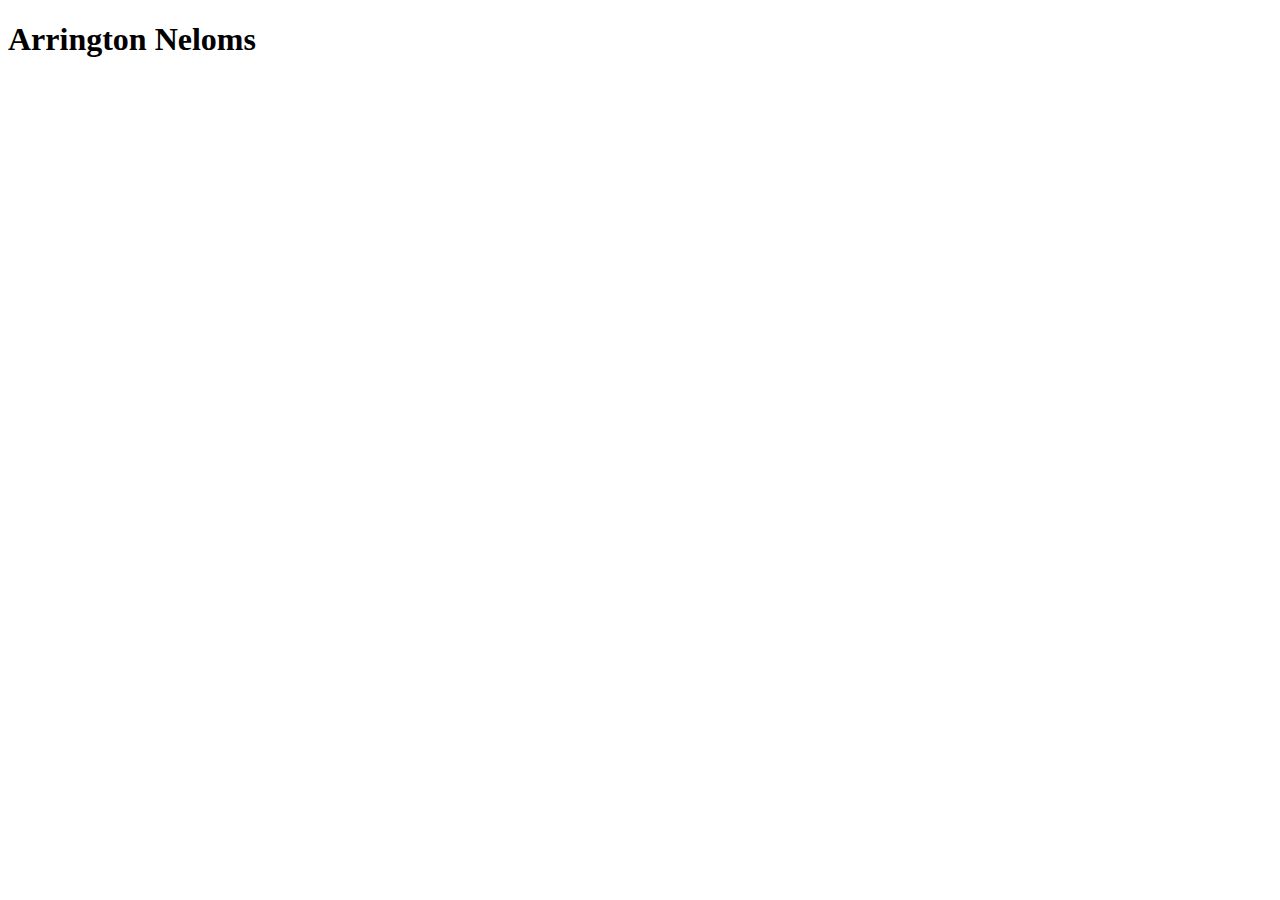
==== index.html @ c1d80550 "first commit" ====
<!doctype html>

<html lang="en">
<head>
  <meta charset="utf-8">

  <title>IFSC 1310 | Your name</title>
  <meta name="description" content="Keyword Rich Description">
  <meta name="author" content="Your Name">

</head>

<body>
  <h1>Arrington Neloms</h1>
</body>
</html>
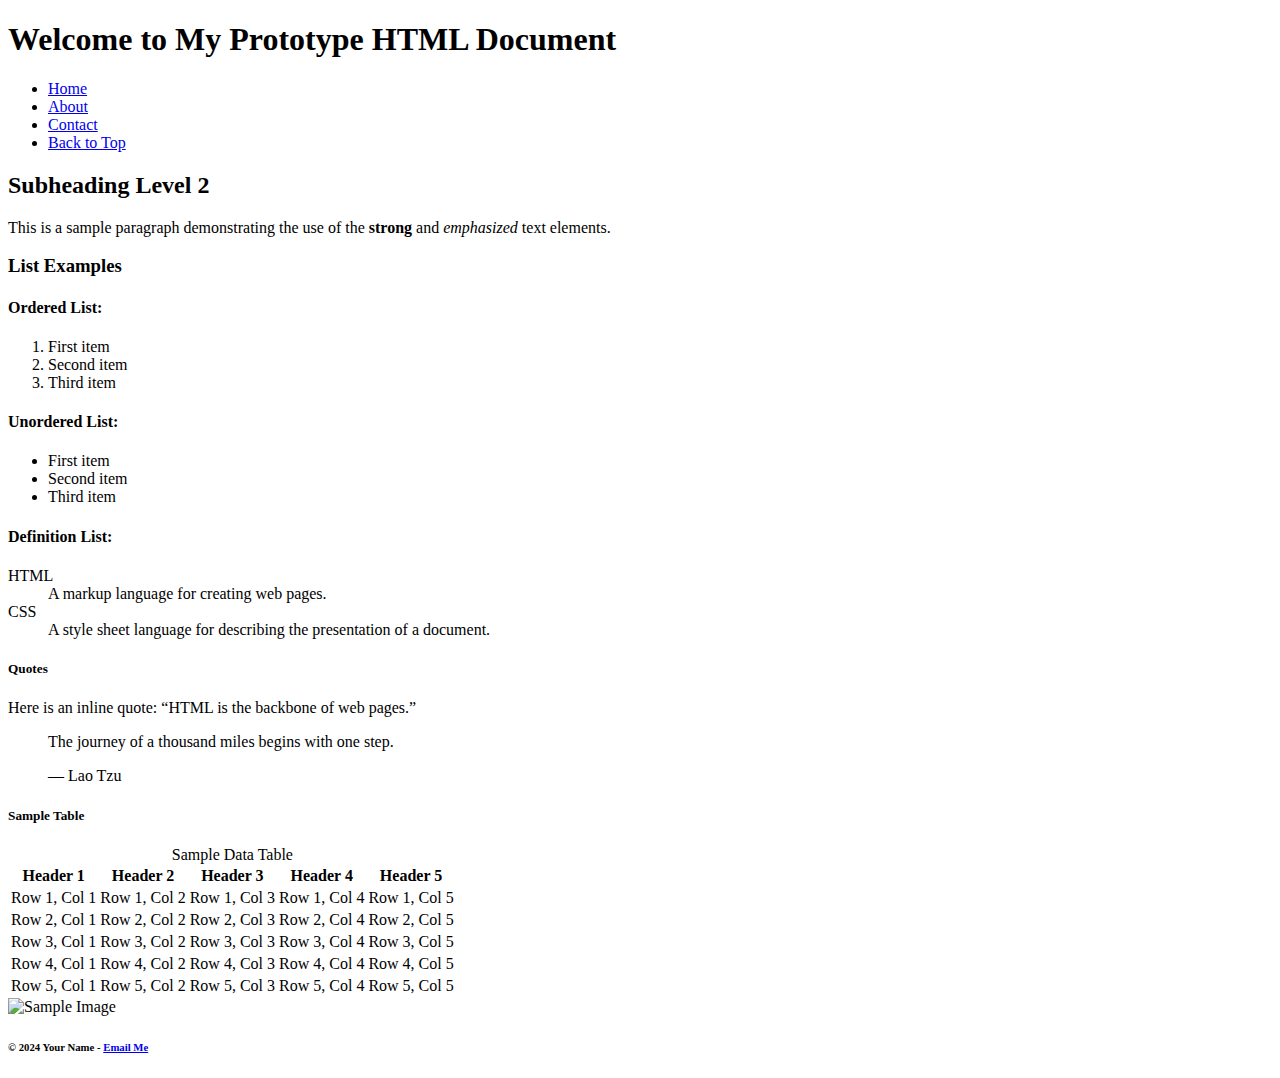
==== commit 59bfe296: "Prototype HTML5 Assignment Submission" ====
--- a/index.html
+++ b/index.html
@@ -1,16 +1,118 @@
-<!doctype html>
-
+<!DOCTYPE html>
 <html lang="en">
 <head>
-  <meta charset="utf-8">
+    <meta charset="UTF-8">
+    <meta name="description" content="A sample prototype HTML document.">
+    <meta name="author" content="Your Name">
+    <title>Prototype HTML Document</title> 
+    
+</head>
+<body>
+    <main>
+        <header>
+            <h1>Welcome to My Prototype HTML Document</h1>
+        </header>
 
-  <title>IFSC 1310 | Your name</title>
-  <meta name="description" content="Keyword Rich Description">
-  <meta name="author" content="Your Name">
+        <nav>
+            <ul>
+                <li><a href="index.html" title="Go to Home Page">Home</a></li>
+                <li><a href="https://en.wikipedia.org/wiki/University_of_Arkansas_at_Little_Rock" target="_blank" title="Learn about UALR">About</a></li>
+                <li><a href="mailto:your.email@example.com" title="Contact Me">Contact</a></li>
+                <li><a href="#top" title="Back to top">Back to Top</a></li>
+            </ul>
+        </nav>
 
-</head>
+        <section id="content">
+            <h2>Subheading Level 2</h2>
+            <p>This is a sample paragraph demonstrating the use of the <strong>strong</strong> and <em>emphasized</em> text elements.</p>
 
-<body>
-  <h1>Arrington Neloms</h1>
+            <h3>List Examples</h3>
+            <h4>Ordered List:</h4>
+            <ol>
+                <li>First item</li>
+                <li>Second item</li>
+                <li>Third item</li>
+            </ol>
+
+            <h4>Unordered List:</h4>
+            <ul>
+                <li>First item</li>
+                <li>Second item</li>
+                <li>Third item</li>
+            </ul>
+
+            <h4>Definition List:</h4>
+            <dl>
+                <dt>HTML</dt>
+                <dd>A markup language for creating web pages.</dd>
+                <dt>CSS</dt>
+                <dd>A style sheet language for describing the presentation of a document.</dd>
+            </dl>
+
+            <h5>Quotes</h5>
+            <p>Here is an inline quote: <q>HTML is the backbone of web pages.</q></p>
+            <blockquote>
+                <p>The journey of a thousand miles begins with one step.</p>
+                <footer>— Lao Tzu</footer>
+            </blockquote>
+
+            <h5>Sample Table</h5>
+            <table>
+                <caption>Sample Data Table</caption>
+                <thead>
+                    <tr>
+                        <th scope="col">Header 1</th> 
+                        <th scope="col">Header 2</th> 
+                        <th scope="col">Header 3</th> 
+                        <th scope="col">Header 4</th>
+                        <th scope="col">Header 5</th>
+                    </tr>
+                </thead>
+                <tbody>
+                    <tr>
+                        <td>Row 1, Col 1</td>
+                        <td>Row 1, Col 2</td> 
+                        <td>Row 1, Col 3</td> 
+                        <td>Row 1, Col 4</td> 
+                        <td>Row 1, Col 5</td> 
+                    </tr>
+                    <tr>
+                        <td>Row 2, Col 1</td>
+                        <td>Row 2, Col 2</td>
+                        <td>Row 2, Col 3</td>
+                        <td>Row 2, Col 4</td>
+                        <td>Row 2, Col 5</td>
+                    </tr>
+                    <tr>
+                        <td>Row 3, Col 1</td>
+                        <td>Row 3, Col 2</td>
+                        <td>Row 3, Col 3</td>
+                        <td>Row 3, Col 4</td>
+                        <td>Row 3, Col 5</td>
+                    </tr>
+                    <tr>
+                        <td>Row 4, Col 1</td>
+                        <td>Row 4, Col 2</td>
+                        <td>Row 4, Col 3</td>
+                        <td>Row 4, Col 4</td>
+                        <td>Row 4, Col 5</td>
+                    </tr>
+                    <tr>
+                        <td>Row 5, Col 1</td>
+                        <td>Row 5, Col 2</td>
+                        <td>Row 5, Col 3</td>
+                        <td>Row 5, Col 4</td>
+                        <td>Row 5, Col 5</td>
+                    </tr>
+                </tbody>
+            </table>
+
+            <img src="https://via.placeholder.com/150" alt="Sample Image" title="Sample Image Description" /> 
+        </section>
+
+        <footer>
+            <h6>&copy; 2024 Your Name - <a href="mailto:your.email@example.com">Email Me</a></h6>
+        </footer>
+    </main>
 </body>
 </html>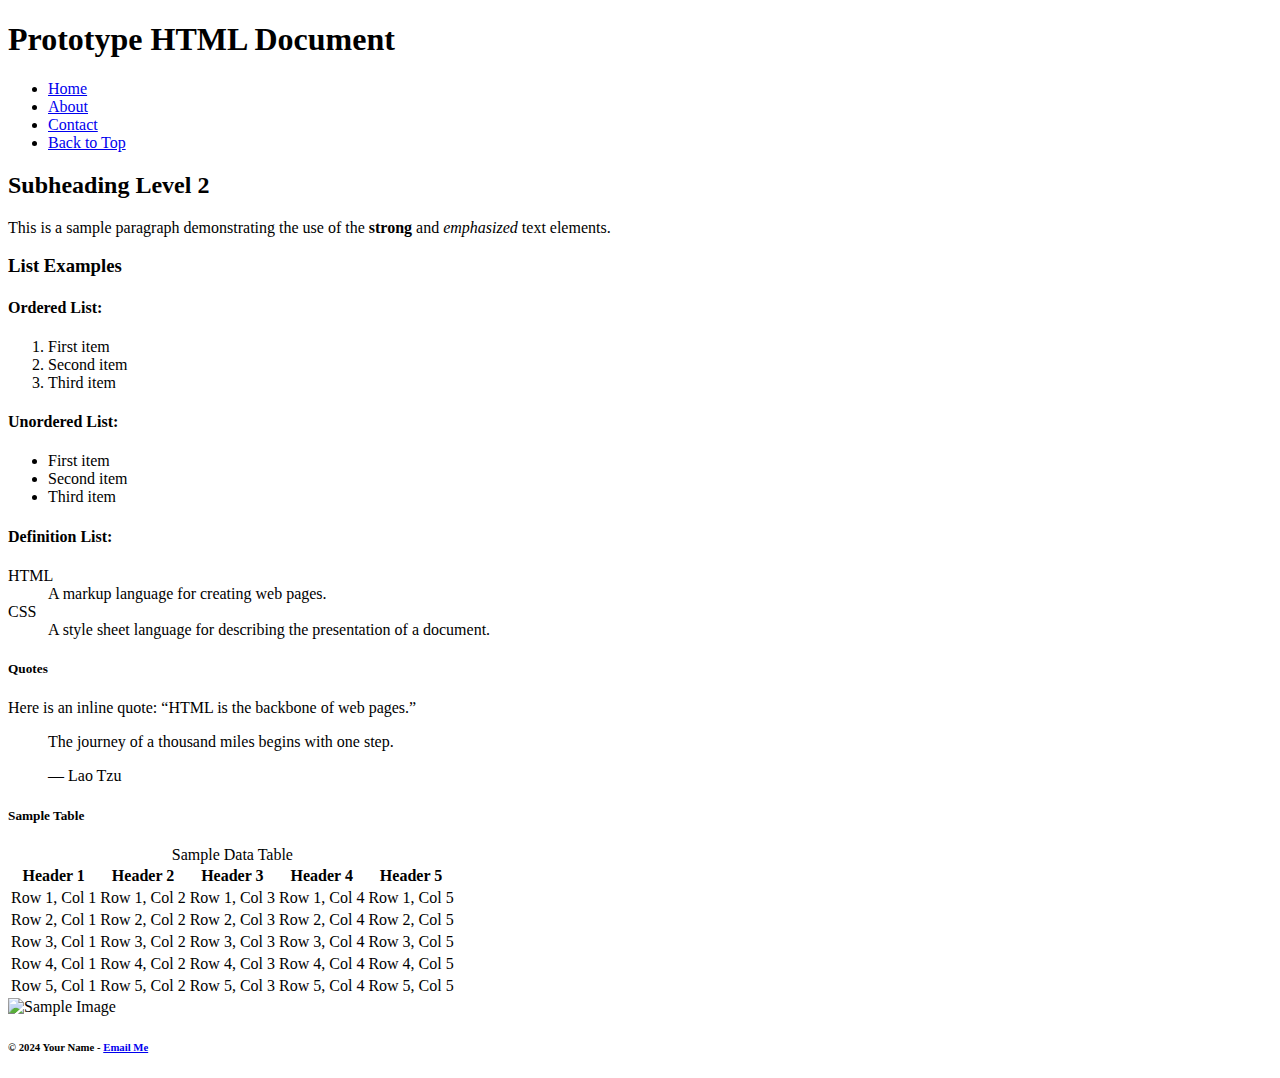
==== commit 285c4bf3: "Update Project" ====
--- a/index.html
+++ b/index.html
@@ -10,7 +10,7 @@
 <body>
     <main>
         <header>
-            <h1>Welcome to My Prototype HTML Document</h1>
+            <h1>Prototype HTML Document</h1>
         </header>
 
         <nav>
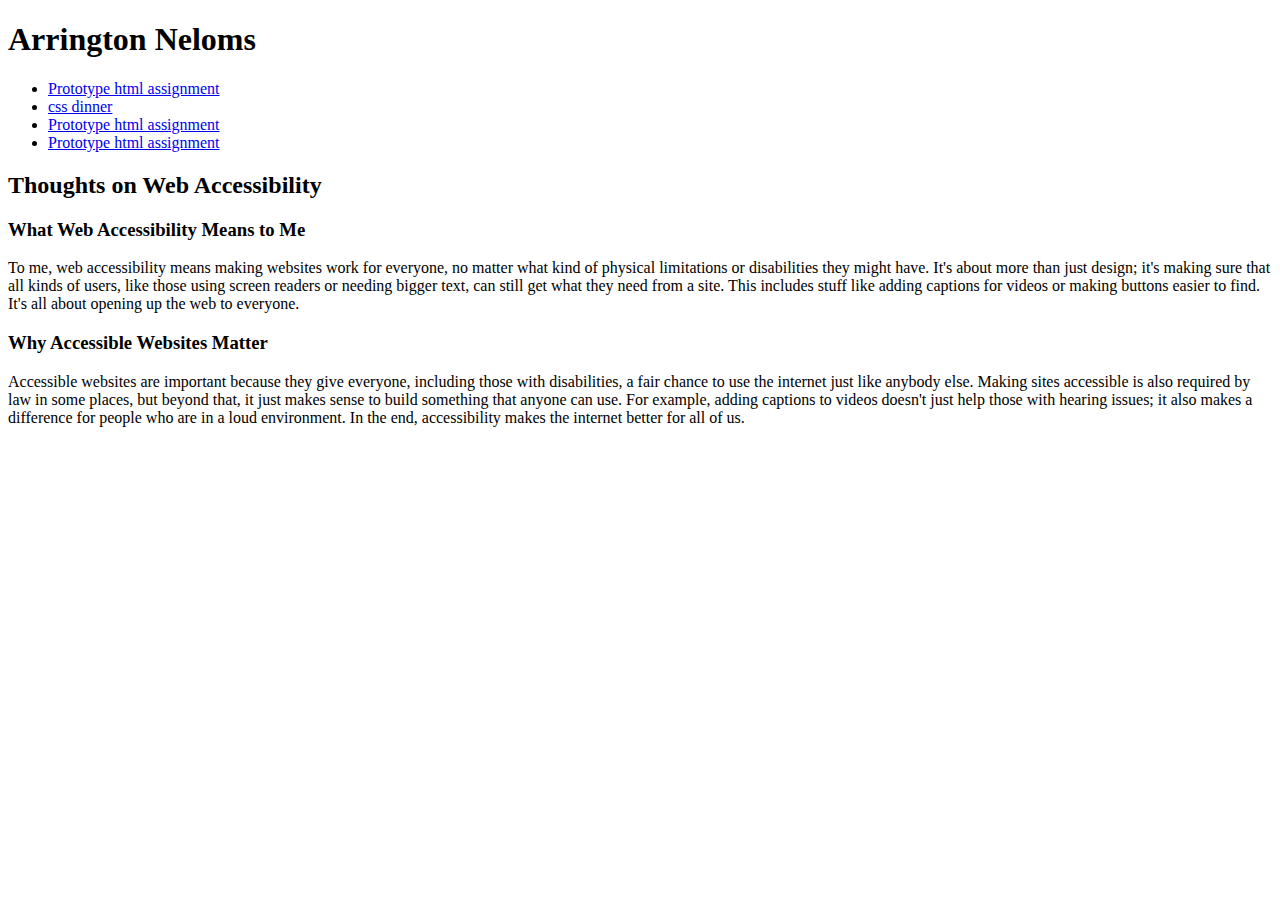
==== commit 583d3e94: "restucturing and CSS Diner" ====
--- a/index.html
+++ b/index.html
@@ -1,118 +1,39 @@
 <!DOCTYPE html>
+
 <html lang="en">
-<head>
-    <meta charset="UTF-8">
-    <meta name="description" content="A sample prototype HTML document.">
-    <meta name="author" content="Your Name">
-    <title>Prototype HTML Document</title> 
+    <head>
+        <meta charset="UTF-8">
+        <meta name="description" content="main page.">
+        <meta name="author" content="Your Name">
+        <title>Prototype HTML Document</title> 
+        
+    </head>
+    <body>
+        <h1>Arrington Neloms</h1>
+
+        <ul>
+            <li><a href="prototype/index.html">Prototype html assignment</a></li>
+            <li><a href="assets/img/Screenshot 2024-10-31 at 2.39.29 PM.png">css dinner</a></li>
+            <li><a href="prototype/index.html">Prototype html assignment</a></li>
+            <li><a href="prototype/index.html">Prototype html assignment</a></li>
+        </ul>   
+
+
+        <main>
+           
+            <h2>Thoughts on Web Accessibility</h2>
+            
+           
+            <section>
+                <h3>What Web Accessibility Means to Me</h3>
+                <p>To me, web accessibility means making websites work for everyone, no matter what kind of physical limitations or disabilities they might have. It's about more than just design; it's making sure that all kinds of users, like those using screen readers or needing bigger text, can still get what they need from a site. This includes stuff like adding captions for videos or making buttons easier to find. It's all about opening up the web to everyone.</p>
+            </section>
     
-</head>
-<body>
-    <main>
-        <header>
-            <h1>Prototype HTML Document</h1>
-        </header>
-
-        <nav>
-            <ul>
-                <li><a href="index.html" title="Go to Home Page">Home</a></li>
-                <li><a href="https://en.wikipedia.org/wiki/University_of_Arkansas_at_Little_Rock" target="_blank" title="Learn about UALR">About</a></li>
-                <li><a href="mailto:your.email@example.com" title="Contact Me">Contact</a></li>
-                <li><a href="#top" title="Back to top">Back to Top</a></li>
-            </ul>
-        </nav>
-
-        <section id="content">
-            <h2>Subheading Level 2</h2>
-            <p>This is a sample paragraph demonstrating the use of the <strong>strong</strong> and <em>emphasized</em> text elements.</p>
-
-            <h3>List Examples</h3>
-            <h4>Ordered List:</h4>
-            <ol>
-                <li>First item</li>
-                <li>Second item</li>
-                <li>Third item</li>
-            </ol>
-
-            <h4>Unordered List:</h4>
-            <ul>
-                <li>First item</li>
-                <li>Second item</li>
-                <li>Third item</li>
-            </ul>
-
-            <h4>Definition List:</h4>
-            <dl>
-                <dt>HTML</dt>
-                <dd>A markup language for creating web pages.</dd>
-                <dt>CSS</dt>
-                <dd>A style sheet language for describing the presentation of a document.</dd>
-            </dl>
-
-            <h5>Quotes</h5>
-            <p>Here is an inline quote: <q>HTML is the backbone of web pages.</q></p>
-            <blockquote>
-                <p>The journey of a thousand miles begins with one step.</p>
-                <footer>— Lao Tzu</footer>
-            </blockquote>
-
-            <h5>Sample Table</h5>
-            <table>
-                <caption>Sample Data Table</caption>
-                <thead>
-                    <tr>
-                        <th scope="col">Header 1</th> 
-                        <th scope="col">Header 2</th> 
-                        <th scope="col">Header 3</th> 
-                        <th scope="col">Header 4</th>
-                        <th scope="col">Header 5</th>
-                    </tr>
-                </thead>
-                <tbody>
-                    <tr>
-                        <td>Row 1, Col 1</td>
-                        <td>Row 1, Col 2</td> 
-                        <td>Row 1, Col 3</td> 
-                        <td>Row 1, Col 4</td> 
-                        <td>Row 1, Col 5</td> 
-                    </tr>
-                    <tr>
-                        <td>Row 2, Col 1</td>
-                        <td>Row 2, Col 2</td>
-                        <td>Row 2, Col 3</td>
-                        <td>Row 2, Col 4</td>
-                        <td>Row 2, Col 5</td>
-                    </tr>
-                    <tr>
-                        <td>Row 3, Col 1</td>
-                        <td>Row 3, Col 2</td>
-                        <td>Row 3, Col 3</td>
-                        <td>Row 3, Col 4</td>
-                        <td>Row 3, Col 5</td>
-                    </tr>
-                    <tr>
-                        <td>Row 4, Col 1</td>
-                        <td>Row 4, Col 2</td>
-                        <td>Row 4, Col 3</td>
-                        <td>Row 4, Col 4</td>
-                        <td>Row 4, Col 5</td>
-                    </tr>
-                    <tr>
-                        <td>Row 5, Col 1</td>
-                        <td>Row 5, Col 2</td>
-                        <td>Row 5, Col 3</td>
-                        <td>Row 5, Col 4</td>
-                        <td>Row 5, Col 5</td>
-                    </tr>
-                </tbody>
-            </table>
-
-            <img src="https://via.placeholder.com/150" alt="Sample Image" title="Sample Image Description" /> 
-        </section>
-
-        <footer>
-            <h6>&copy; 2024 Your Name - <a href="mailto:your.email@example.com">Email Me</a></h6>
-        </footer>
-    </main>
-</body>
-</html>+            
+            <section>
+                <h3>Why Accessible Websites Matter</h3>
+                <p>Accessible websites are important because they give everyone, including those with disabilities, a fair chance to use the internet just like anybody else. Making sites accessible is also required by law in some places, but beyond that, it just makes sense to build something that anyone can use. For example, adding captions to videos doesn't just help those with hearing issues; it also makes a difference for people who are in a loud environment. In the end, accessibility makes the internet better for all of us.</p>
+            </section>
+        
+    </body>
+    </html>
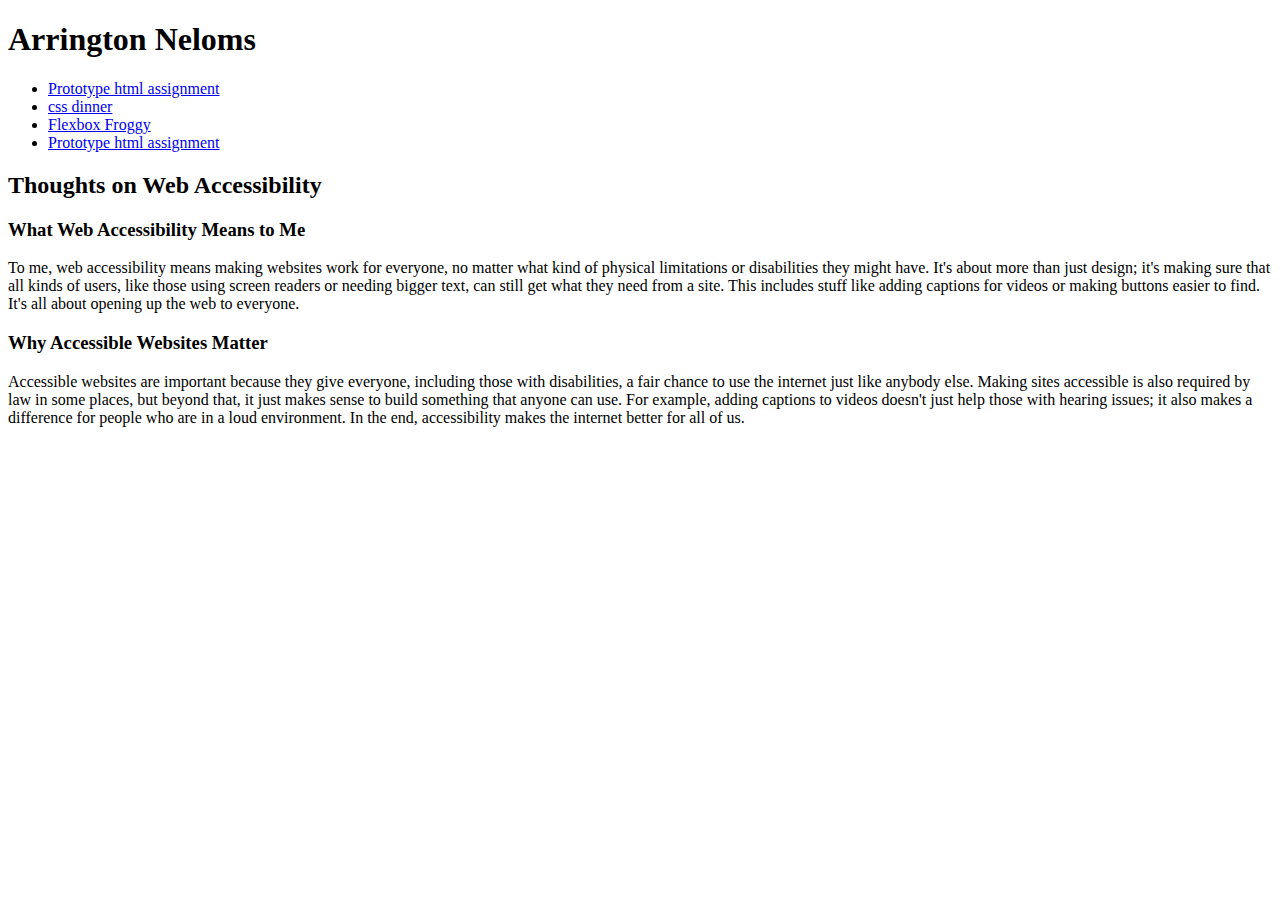
==== commit 9f8f8990: "Flexbox Froggy" ====
--- a/index.html
+++ b/index.html
@@ -14,7 +14,7 @@
         <ul>
             <li><a href="prototype/index.html">Prototype html assignment</a></li>
             <li><a href="assets/img/Screenshot 2024-10-31 at 2.39.29 PM.png">css dinner</a></li>
-            <li><a href="prototype/index.html">Prototype html assignment</a></li>
+            <li><a href="assets/img/Screenshot 2024-11-05 at 2.20.32 PM.png">Flexbox Froggy</a></li>
             <li><a href="prototype/index.html">Prototype html assignment</a></li>
         </ul>   
 
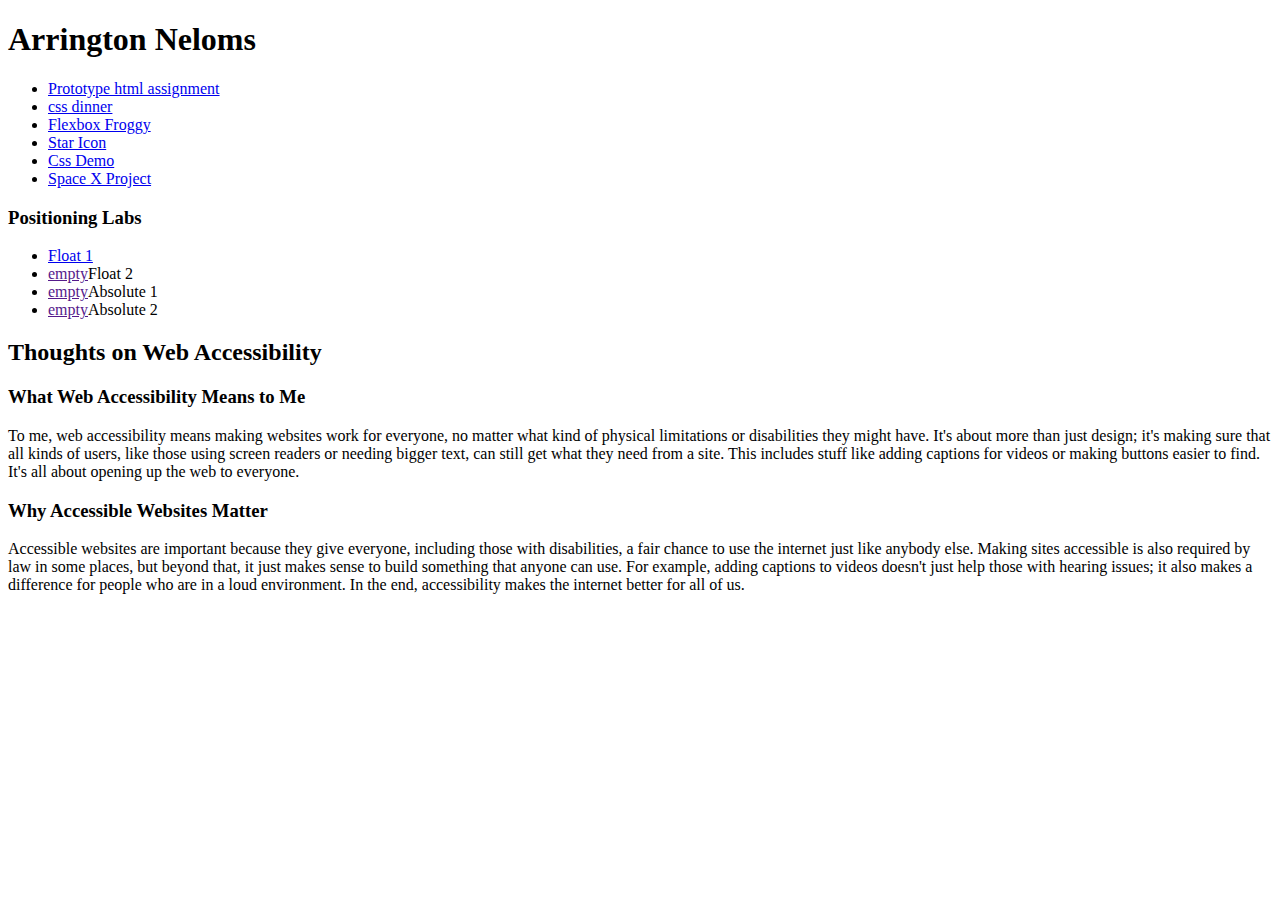
==== commit f2277c78: "First Draft" ====
--- a/index.html
+++ b/index.html
@@ -15,9 +15,19 @@
             <li><a href="prototype/index.html">Prototype html assignment</a></li>
             <li><a href="assets/img/Screenshot 2024-10-31 at 2.39.29 PM.png">css dinner</a></li>
             <li><a href="assets/img/Screenshot 2024-11-05 at 2.20.32 PM.png">Flexbox Froggy</a></li>
-            <li><a href="prototype/index.html">Prototype html assignment</a></li>
+            <li><a href="assets/img/Untitled-1.png">Star Icon</a></li>
+            <li><a href="Css Demo/index.html">Css Demo</a></li>
+            <li><a href="SpaceX Project/index.html">Space X Project</a></li>
         </ul>   
 
+        <h3>Positioning Labs</h3>
+
+        <ul>
+            <li><a href="assets/Position labs/index.html">Float 1</a></li>
+            <li><a href="">empty</a>Float 2</li>
+            <li><a href="">empty</a>Absolute 1</li>
+            <li><a href="">empty</a>Absolute 2</li>
+        </ul>
 
         <main>
            
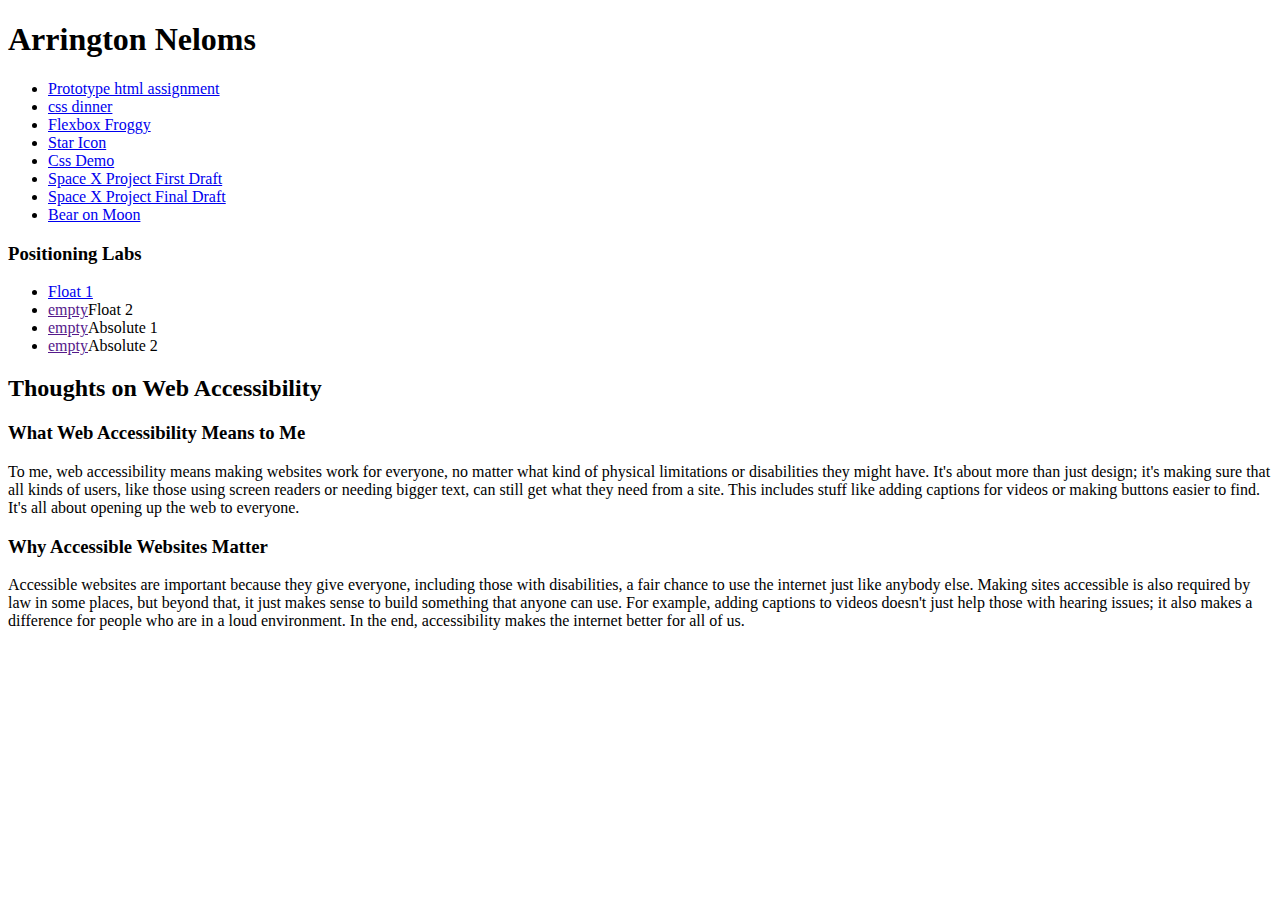
==== commit 4c4e8017: "bear on the moon and SpaceX Project Final commplete." ====
--- a/index.html
+++ b/index.html
@@ -17,7 +17,9 @@
             <li><a href="assets/img/Screenshot 2024-11-05 at 2.20.32 PM.png">Flexbox Froggy</a></li>
             <li><a href="assets/img/Untitled-1.png">Star Icon</a></li>
             <li><a href="Css Demo/index.html">Css Demo</a></li>
-            <li><a href="SpaceX Project/index.html">Space X Project</a></li>
+            <li><a href="SpaceX Project/index.html">Space X Project First Draft</a></li>
+            <li><a href="SpaceX Project Final/index.html">Space X Project Final Draft</a></li>
+            <li><a href="assets/img/Screenshot 2024-12-03 at 1.25.33 AM.png">Bear on Moon</a></li>
         </ul>   
 
         <h3>Positioning Labs</h3>
